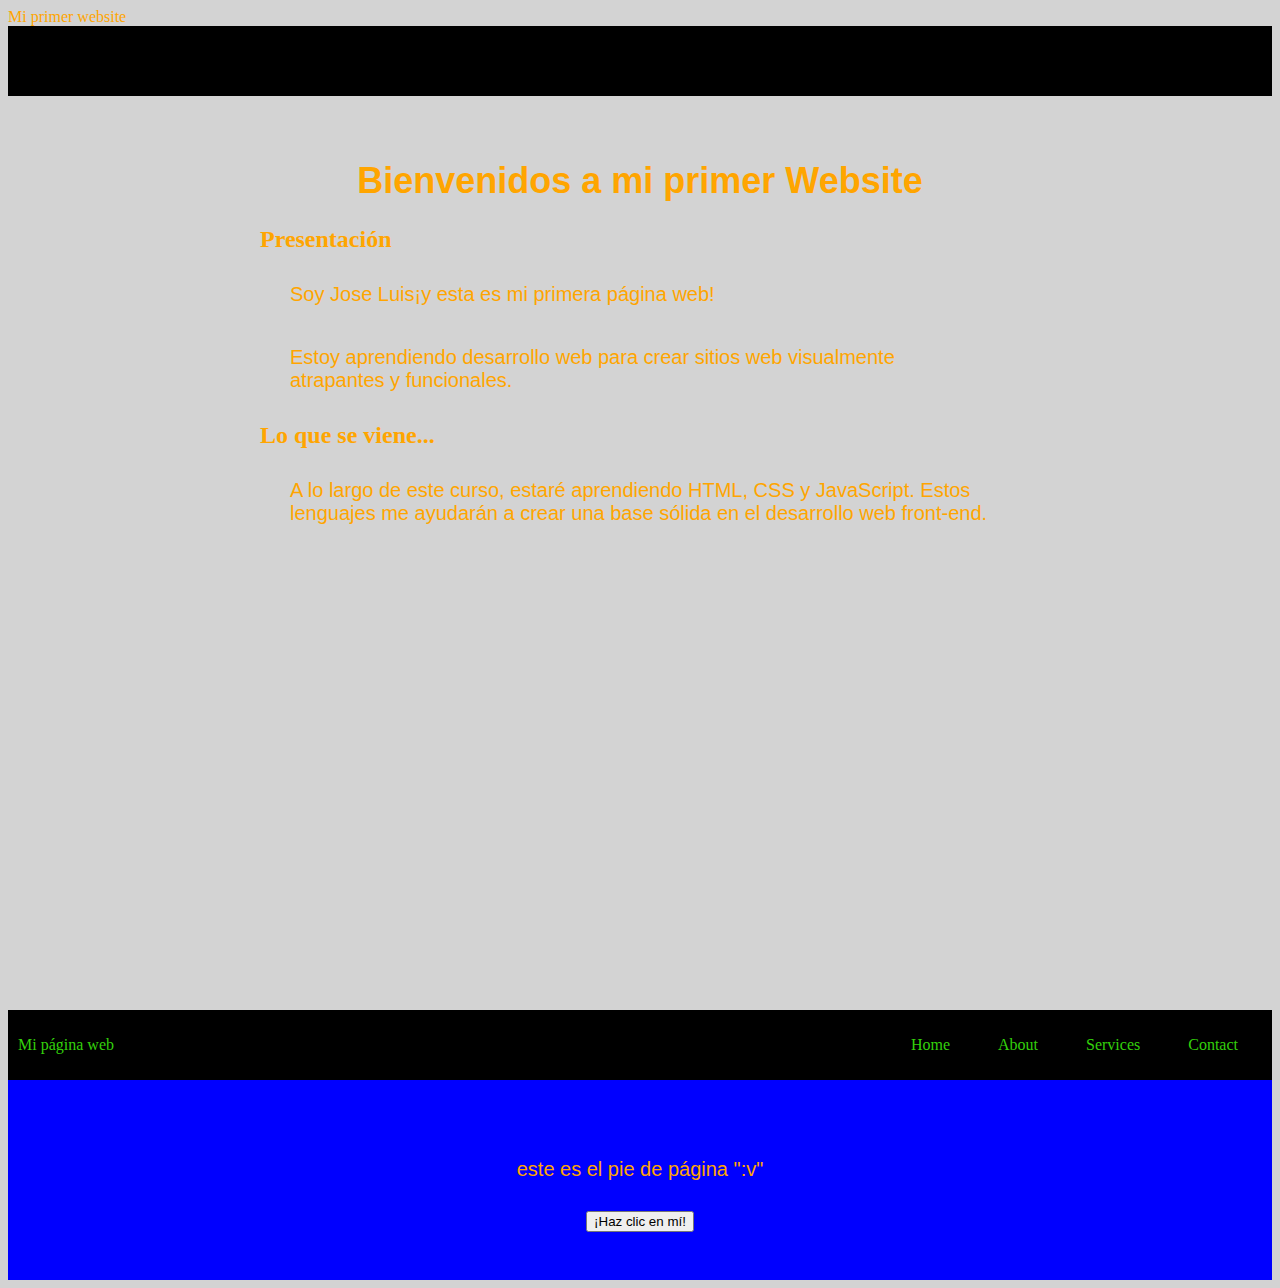
==== index.html @ 4b2cba86 "Initial commit" ====
<!DOCTYPE html>
<html>
<head>Mi primer website
    <meta name="viewport" content="width=device-width, initial-scale=1">
</head>
<body>
  <div class="container-nav">
    <nav class="navbar" role="navigation">
    <link rel="stylesheet" type="text/css" href="css/stylish.css">
    
   
  </div>
    <div class=" container">
    <link rel="stylesheet" type="text/css" href="css/stylish.css">
    <div class="container">
      <h1>Bienvenidos a mi primer Website</h1>
      <section>
        <h2>Presentación</h2>
        <p>Soy Jose Luis¡y esta es mi primera página web!</p>
        <p>Estoy aprendiendo desarrollo web para crear sitios web visualmente atrapantes y funcionales.</p>
      </section>
      <section>
        <h2>Lo que se viene...</h2>
        <p>
          A lo largo de este curso, estaré aprendiendo HTML, CSS y JavaScript. Estos lenguajes me ayudarán a crear una base sólida en el desarrollo web front-end.
        </p>
      </section>
      <div class="video-container">
        <iframe width="560" height="315" src="https://www.youtube.com/embed/dQw4w9WgXcQ" title="YouTube video player" frameborder="0" allow="accelerometer; autoplay; clipboard-write; encrypted-media; gyroscope; picture-in-picture; web-share" allowfullscreen></iframe>
      </div>
      
    </div>
</div>
</div>
</div>




  <header class="container-nav">
    <nav class="navbar">
        <a href="#" class="brand">Mi página web</a>
        <ul class="nav-links">
          <li><a href="index.html">Home</a></li>
          <li><a href="About.html">About</a></li>
          <li><a href="servicios.html">Services</a></li>
          <li><a href="contacto.html">Contact</a></li>
        </ul>
    </nav>
    <button class="button-menu-toggle">Menu</button>
  </header>

  <main>
    <!-- Contenido principal -->
  </main>

  <footer>
    <p> este es el pie de página ":v"</p>
    <button onClick="showAlert()" aria-label="Haz clic en mí">¡Haz clic en mí!</button>
  </footer>
  <script src="script.js"></script>
</body>
</html>
---- css/stylish.css ----
body{
    background-color: lightgray;
    color: orange;
}
h1{ 
    font-family: 'Arial';
    font-size: 36px;
    text-align: center;
}

p{
    font-family: 'Arial';
    font-size: 20px;
    padding: 10px;
    margin: 20px;
}

.container {
    max-width: 800px;
    margin: auto;
    padding: 20px;
  }

  .row {
    display: flex;
    flex-wrap: wrap;
    margin: 10px;
  }
  
  .column {
    flex: 1;
    padding: 10px;
  }

  @media (max-width: 600px) {
    .column {
      flex: 100%;
    }
  }
  .container-nav {
    display: flex;
    padding: 10px;
    height: 50px;
    background-color: black;
  }
  
  .video-container{
    display:flex;
    flex-direction: column;
    align-items: center;
    gap:50px;
    padding:50px;

  }
  
  .navbar {
    display: flex;
    justify-content: space-between;
    width: 100%;
  }
  
  
  .brand {
    display: flex;
    align-items: center;
  }
  
  
  li>a {
    padding: 8px 24px;
  }
  
  
  li {
    list-style-type: none;
  }
  
  
  a {
    color: rgb(51, 209, 11);
    text-decoration:none;
  }
  
  
  .nav-links {
    display: flex;
    align-items: center;
  }
  
  
  .button-menu-toggle {
    display: none;
  }
footer{
  display: flex;
  flex-direction: column;
  align-items: center;
  justify-content: center;
  background-color: blue;
  min-height: 200px;
  text-align: center;
}

.imagenesContainer{
  display:flex;
  flex-wrap: wrap;
  justify-content: center;
}

  @media (max-width: 768px) {
    .column {
      flex: 100%;
    }
  
  
    .nav-links {
      display: none;
    }
  
  
    .button-menu-toggle {
      display: block;
      background-color: red;
      border:none;
      border-radius: 50px;
      padding: 0 24px;
      font-family: monospace;
      font-weight: bold;
      font-size: 20px;
    }
   
    .nav-links.nav-links-responsive {
      position: absolute;
      display: flex;
      background-color: rgba(20,20,20,0.95);
      width: 100%;
      height: 100%;
      top: 70px;
      left: 0;
      flex-direction: column;
      padding-top: 200px;
      align-items: center;
      gap:70px;
      font-size: 40px;
  
  
    }
    .imagenesContainer{
      flex-direction: column;
    }
    .video-container{
      padding:10px;
      gap:5px;

    }
  }
---- css/stylish.css ----
body{
    background-color: lightgray;
    color: orange;
}
h1{ 
    font-family: 'Arial';
    font-size: 36px;
    text-align: center;
}

p{
    font-family: 'Arial';
    font-size: 20px;
    padding: 10px;
    margin: 20px;
}

.container {
    max-width: 800px;
    margin: auto;
    padding: 20px;
  }

  .row {
    display: flex;
    flex-wrap: wrap;
    margin: 10px;
  }
  
  .column {
    flex: 1;
    padding: 10px;
  }

  @media (max-width: 600px) {
    .column {
      flex: 100%;
    }
  }
  .container-nav {
    display: flex;
    padding: 10px;
    height: 50px;
    background-color: black;
  }
  
  .video-container{
    display:flex;
    flex-direction: column;
    align-items: center;
    gap:50px;
    padding:50px;

  }
  
  .navbar {
    display: flex;
    justify-content: space-between;
    width: 100%;
  }
  
  
  .brand {
    display: flex;
    align-items: center;
  }
  
  
  li>a {
    padding: 8px 24px;
  }
  
  
  li {
    list-style-type: none;
  }
  
  
  a {
    color: rgb(51, 209, 11);
    text-decoration:none;
  }
  
  
  .nav-links {
    display: flex;
    align-items: center;
  }
  
  
  .button-menu-toggle {
    display: none;
  }
footer{
  display: flex;
  flex-direction: column;
  align-items: center;
  justify-content: center;
  background-color: blue;
  min-height: 200px;
  text-align: center;
}

.imagenesContainer{
  display:flex;
  flex-wrap: wrap;
  justify-content: center;
}

  @media (max-width: 768px) {
    .column {
      flex: 100%;
    }
  
  
    .nav-links {
      display: none;
    }
  
  
    .button-menu-toggle {
      display: block;
      background-color: red;
      border:none;
      border-radius: 50px;
      padding: 0 24px;
      font-family: monospace;
      font-weight: bold;
      font-size: 20px;
    }
   
    .nav-links.nav-links-responsive {
      position: absolute;
      display: flex;
      background-color: rgba(20,20,20,0.95);
      width: 100%;
      height: 100%;
      top: 70px;
      left: 0;
      flex-direction: column;
      padding-top: 200px;
      align-items: center;
      gap:70px;
      font-size: 40px;
  
  
    }
    .imagenesContainer{
      flex-direction: column;
    }
    .video-container{
      padding:10px;
      gap:5px;

    }
  }
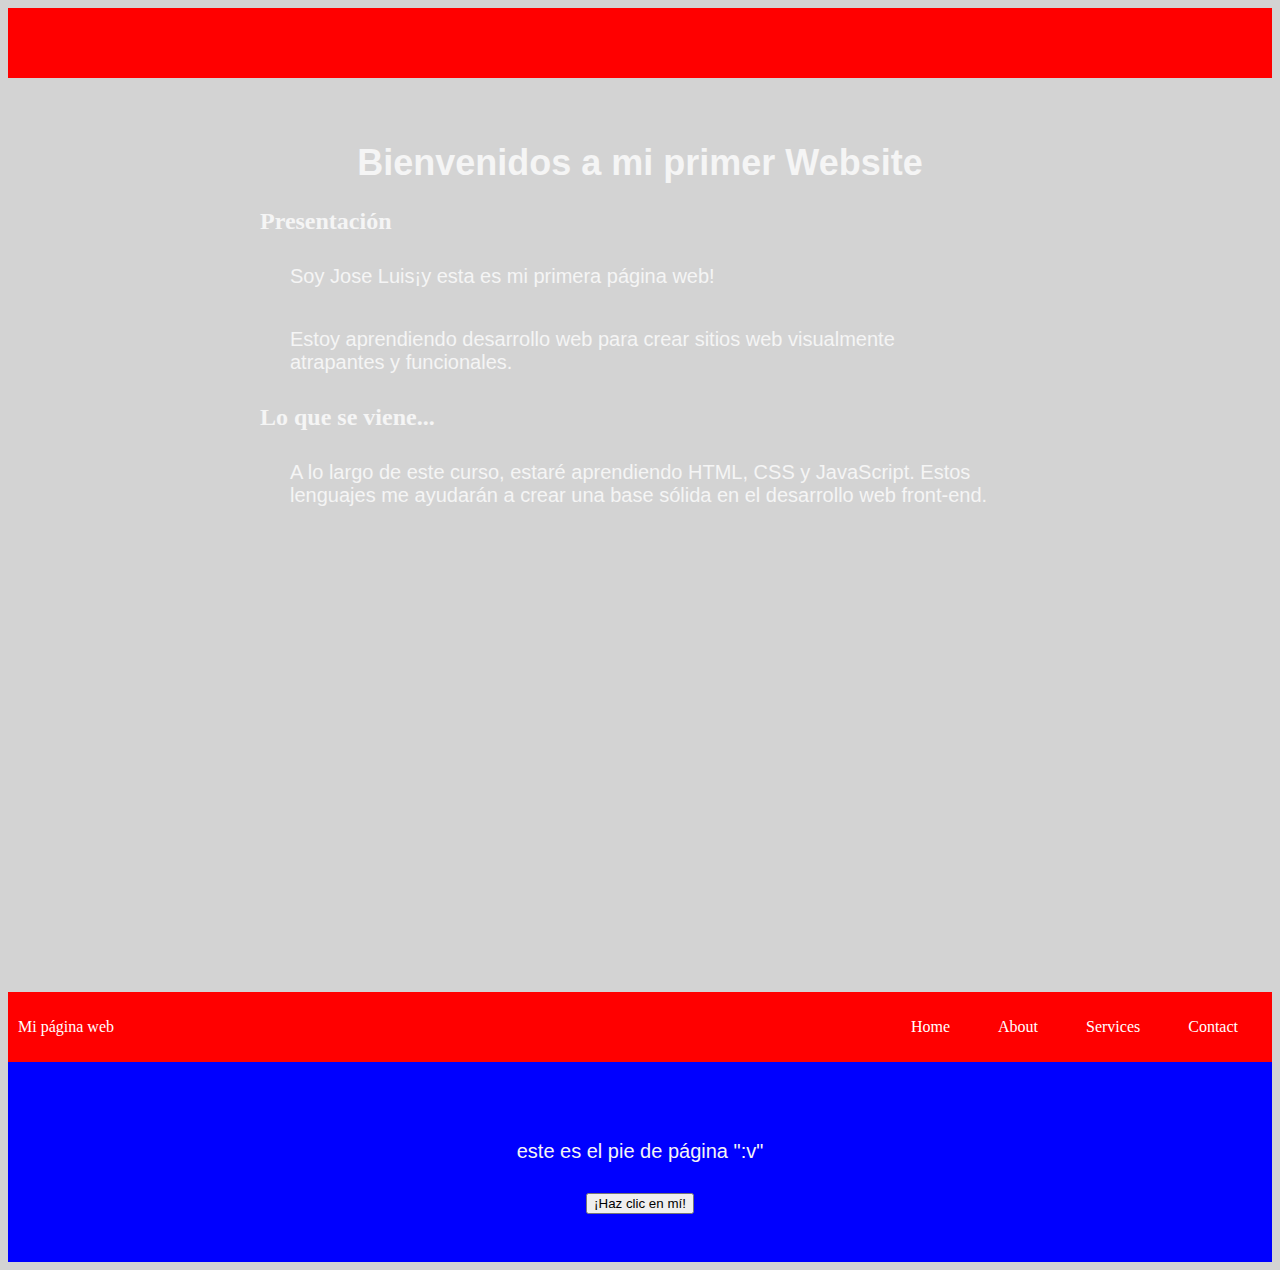
==== commit 47b944bb: "mas actualizaciones" ====
--- a/index.html
+++ b/index.html
@@ -1,6 +1,6 @@
 <!DOCTYPE html>
 <html>
-<head>Mi primer website
+<head>
     <meta name="viewport" content="width=device-width, initial-scale=1">
 </head>
 <body>
--- a/css/stylish.css
+++ b/css/stylish.css
@@ -1,6 +1,6 @@
 body{
     background-color: lightgray;
-    color: orange;
+    color: whitesmoke;
 }
 h1{ 
     font-family: 'Arial';
@@ -41,7 +41,7 @@
     display: flex;
     padding: 10px;
     height: 50px;
-    background-color: black;
+    background-color: red;
   }
   
   .video-container{
@@ -77,10 +77,13 @@
   
   
   a {
-    color: rgb(51, 209, 11);
+    color:white;
     text-decoration:none;
   }
   
+  .saludo{
+    text-align: center;
+  }
   
   .nav-links {
     display: flex;
--- a/css/stylish.css
+++ b/css/stylish.css
@@ -1,6 +1,6 @@
 body{
     background-color: lightgray;
-    color: orange;
+    color: whitesmoke;
 }
 h1{ 
     font-family: 'Arial';
@@ -41,7 +41,7 @@
     display: flex;
     padding: 10px;
     height: 50px;
-    background-color: black;
+    background-color: red;
   }
   
   .video-container{
@@ -77,10 +77,13 @@
   
   
   a {
-    color: rgb(51, 209, 11);
+    color:white;
     text-decoration:none;
   }
   
+  .saludo{
+    text-align: center;
+  }
   
   .nav-links {
     display: flex;
